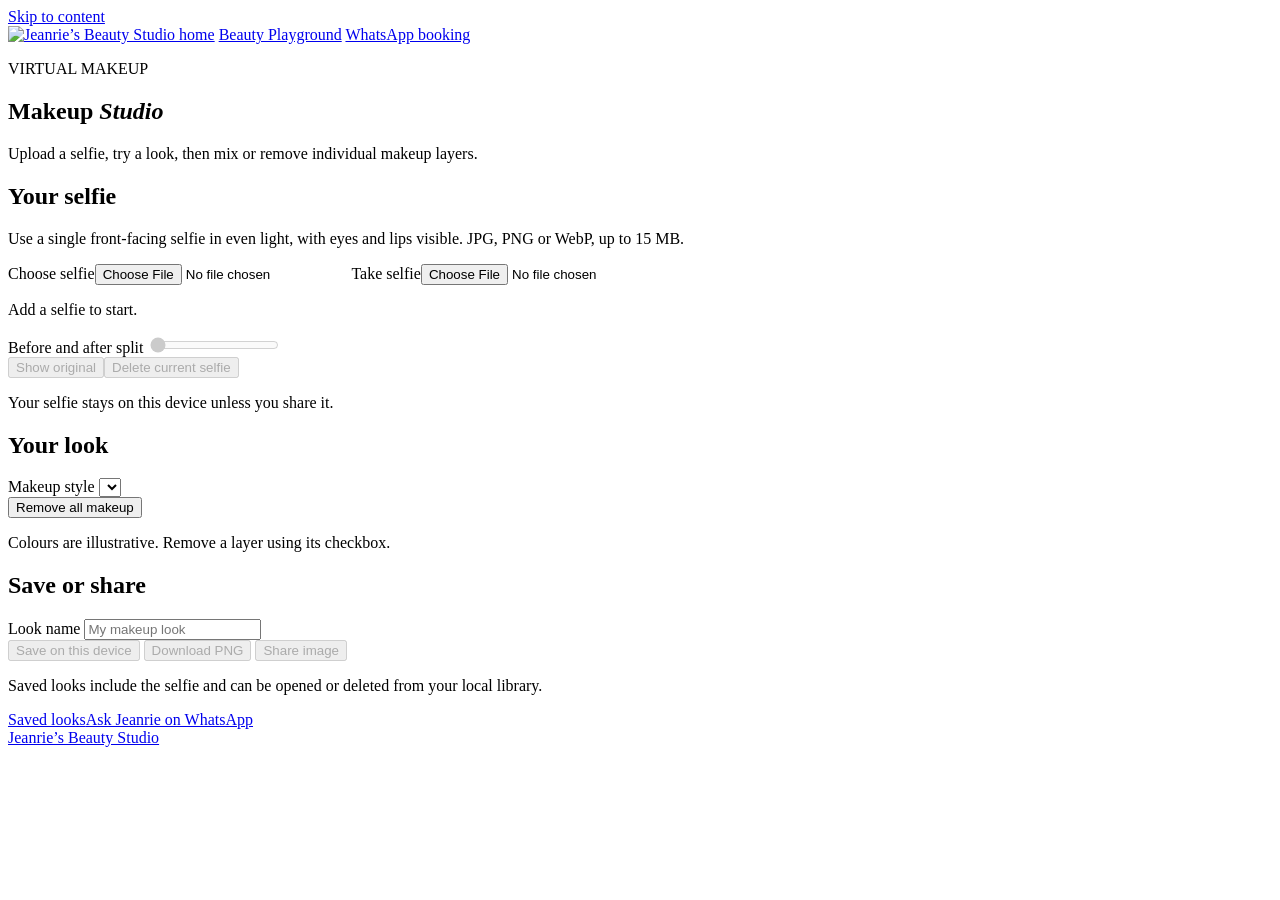
==== public/makeup-studio/index.html @ b59436ba "Launch the Beauty Playground and virtual Makeup Studio" ====
<!doctype html>
<html lang="en-ZA">
<head>
<meta charset="utf-8">
<meta name="viewport" content="width=device-width,initial-scale=1">
<meta name="theme-color" content="#F7F0E9">
<meta name="description" content="Try lipstick, blush and eye makeup on a selfie with Jeanrie’s virtual Makeup Studio.">
<title>Makeup Studio | Jeanrie’s Beauty Playground</title>
<link rel="icon" href="/images/jeanrie-icon.png">
<link rel="stylesheet" href="/style.css">
<link rel="stylesheet" href="/muse.css">
<link rel="stylesheet" href="/nail-lab/lab.css">
<link rel="stylesheet" href="/playground/playground.css">
<script type="module" src="/makeup-studio/app.js"></script>
</head>
<body class="lab">
<a class="skip-link" href="#main-content">Skip to content</a>
<header class="lab-header">
  <a href="/"><img class="signature-logo signature-header" src="/images/jeanrie-signature-320.webp" width="320" height="320" alt="Jeanrie’s Beauty Studio home"></a>
  <a class="lab-back" href="/playground/">Beauty Playground</a>
  <a class="pill" href="https://wa.me/27822265134">WhatsApp booking</a>
</header>
<main id="main-content" class="lab-main" tabindex="-1">
  <section class="lab-intro">
    <p class="eyebrow">VIRTUAL MAKEUP</p>
    <h1>Makeup <em>Studio</em></h1>
    <p>Upload a selfie, try a look, then mix or remove individual makeup layers.</p>
  </section>
  <div class="play-editor">
    <section class="lab-panel lab-preview">
      <h2>Your selfie</h2>
      <p>Use a single front-facing selfie in even light, with eyes and lips visible. JPG, PNG or WebP, up to 15 MB.</p>
      <div class="lab-row">
        <label class="lab-action" for="selfie">Choose selfie</label><input class="visually-hidden" id="selfie" type="file" accept="image/jpeg,image/png,image/webp">
        <label class="lab-action" for="selfie-camera">Take selfie</label><input class="visually-hidden" id="selfie-camera" type="file" accept="image/jpeg,image/png,image/webp" capture="user">
      </div>
      <div class="lab-frame" id="makeup-frame"><p id="empty-selfie">Add a selfie to start.</p><canvas id="makeup-preview" aria-label="Selfie makeup preview" hidden></canvas></div>
      <label>Before and after split <input type="range" id="makeup-split" min="0" max="100" value="0" disabled></label>
      <div class="lab-row"><button type="button" id="makeup-before" disabled aria-pressed="false">Show original</button><button type="button" id="delete-selfie" disabled>Delete current selfie</button></div>
      <p class="lab-status" id="makeup-status" role="status">Your selfie stays on this device unless you share it.</p>
    </section>
    <section class="lab-panel">
      <h2>Your look</h2>
      <label>Makeup style <select id="makeup-preset"></select></label>
      <div class="play-layers" id="makeup-layers"></div>
      <button type="button" id="remove-makeup">Remove all makeup</button>
      <p class="lab-note">Colours are illustrative. Remove a layer using its checkbox.</p>
    </section>
    <section class="lab-panel">
      <h2>Save or share</h2>
      <label>Look name <input id="makeup-name" maxlength="60" placeholder="My makeup look"></label>
      <div class="lab-row">
        <button type="button" id="save-makeup" class="lab-primary" disabled>Save on this device</button>
        <button type="button" id="download-makeup" disabled>Download PNG</button>
        <button type="button" id="share-makeup" disabled>Share image</button>
      </div>
      <p class="lab-note">Saved looks include the selfie and can be opened or deleted from your local library.</p>
      <div class="lab-row"><a class="lab-action" href="/playground/#saved-looks">Saved looks</a><a class="lab-action" id="makeup-wa" href="https://wa.me/27822265134" target="_blank" rel="noopener noreferrer">Ask Jeanrie on WhatsApp</a></div>
    </section>
  </div>
</main>
<footer><a href="/">Jeanrie’s Beauty Studio</a></footer>
</body>
</html>
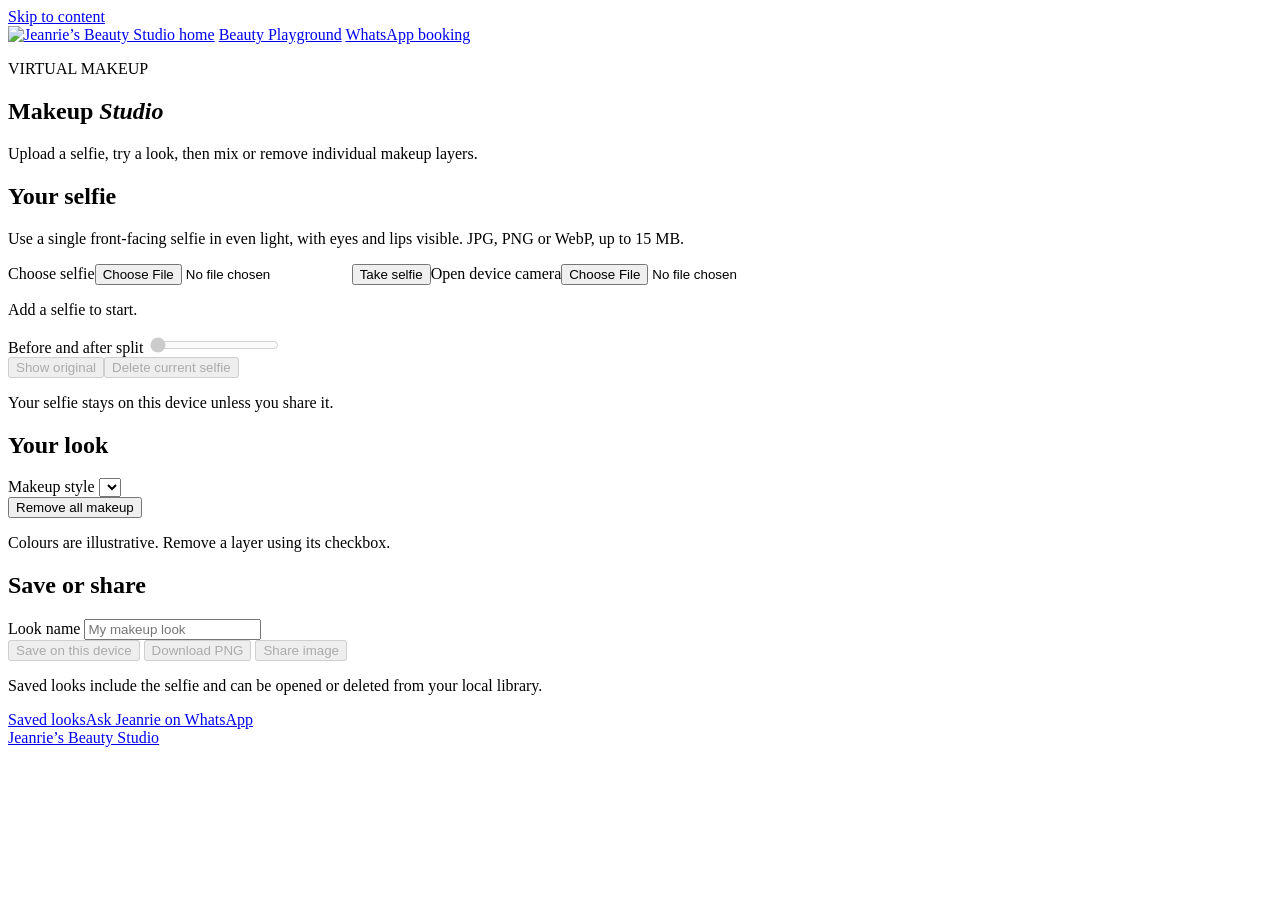
==== commit ee0c256b: "Keep studio photos visible during bounded on-device detection" ====
--- a/public/makeup-studio/index.html
+++ b/public/makeup-studio/index.html
@@ -32,11 +32,27 @@
       <p>Use a single front-facing selfie in even light, with eyes and lips visible. JPG, PNG or WebP, up to 15 MB.</p>
       <div class="lab-row">
         <label class="lab-action" for="selfie">Choose selfie</label><input class="visually-hidden" id="selfie" type="file" accept="image/jpeg,image/png,image/webp">
-        <label class="lab-action" for="selfie-camera">Take selfie</label><input class="visually-hidden" id="selfie-camera" type="file" accept="image/jpeg,image/png,image/webp" capture="user">
+        <button type="button" id="selfie-live">Take selfie</button><label class="lab-action" for="selfie-camera">Open device camera</label><input class="visually-hidden" id="selfie-camera" type="file" accept="image/jpeg,image/png,image/webp" capture="user">
+      </div>
+      <div id="selfie-camera-preview" hidden>
+        <video id="selfie-video" autoplay playsinline muted aria-label="Live selfie camera"></video>
+        <div class="lab-row"><button type="button" id="selfie-capture">Capture selfie</button><button type="button" id="selfie-camera-close">Close camera</button></div>
       </div>
       <div class="lab-frame" id="makeup-frame"><p id="empty-selfie">Add a selfie to start.</p><canvas id="makeup-preview" aria-label="Selfie makeup preview" hidden></canvas></div>
       <label>Before and after split <input type="range" id="makeup-split" min="0" max="100" value="0" disabled></label>
       <div class="lab-row"><button type="button" id="makeup-before" disabled aria-pressed="false">Show original</button><button type="button" id="delete-selfie" disabled>Delete current selfie</button></div>
+      <div class="lab-row">
+        <button type="button" id="face-retry" hidden>Find face again</button>
+        <button type="button" id="face-manual" hidden>Adjust makeup placement</button>
+      </div>
+      <div id="face-controls" hidden>
+        <label for="face-feature">Feature to position</label>
+        <select id="face-feature"><option value="0">Eye on the left</option><option value="1">Eye on the right</option><option value="2">Centre of lips</option></select>
+        <p>Tap the selected feature in the selfie or use the sliders to move it.</p>
+        <label for="face-x">Horizontal position</label><input id="face-x" type="range" min="0" max="100" step="0.25">
+        <label for="face-y">Vertical position</label><input id="face-y" type="range" min="0" max="100" step="0.25">
+        <button type="button" id="face-done">Done adjusting</button>
+      </div>
       <p class="lab-status" id="makeup-status" role="status">Your selfie stays on this device unless you share it.</p>
     </section>
     <section class="lab-panel">
